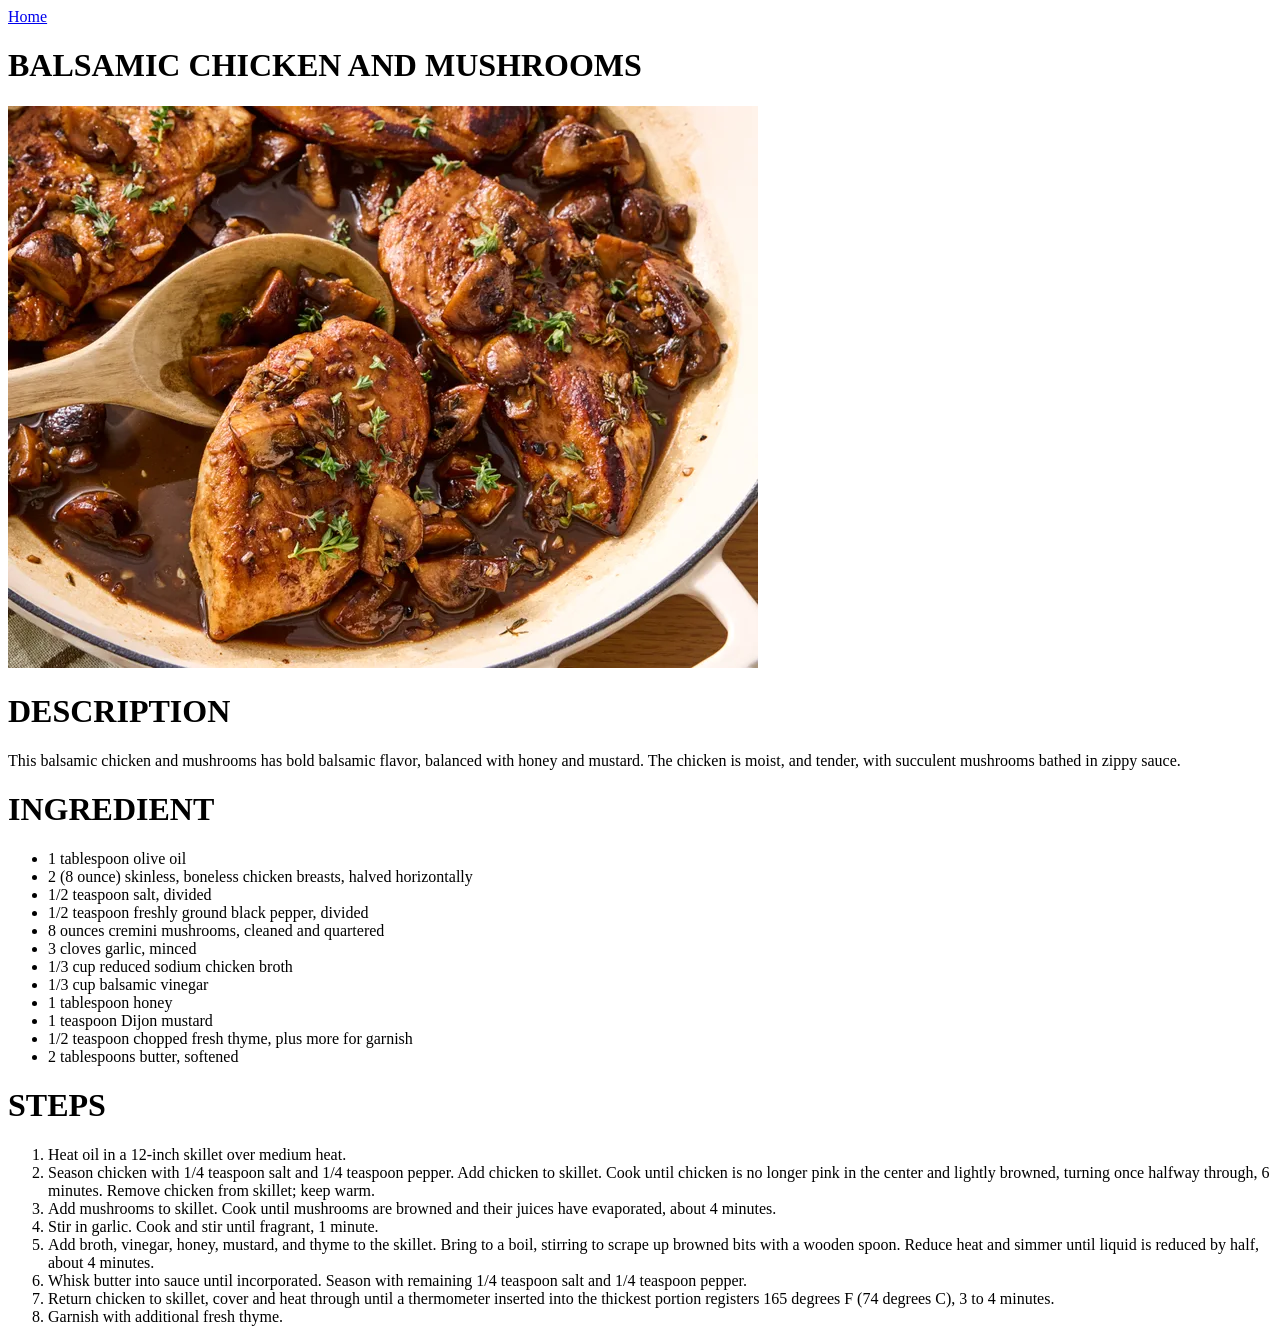
==== recipes/balsamicchicken.html @ a2aae835 "MADE USE OF SIMPLE HTML KNOWLEDGE This is a simple application of all that I learnt from the Odin Pr" ====
<!doctype html>
<html lang="en">
  <head>
    <meta charset="UTF-8" />
    <meta name="viewport" content="width=device-width, initial-scale=1.0" />
    <title>Balsamic Chicken and Mushrooms</title>
  </head>
  <body>
    <div class="sh">
      <a href="../index.html" target="_self">Home</a> <br />
      <h1>BALSAMIC CHICKEN AND MUSHROOMS</h1>
      <img
        src="../imgs\balsamic-chicken-and-mushrooms.webp"
        alt="image of balsamic chicken and mushrooms"
      />
    </div>
    <div class="bc-d">
      <h1>DESCRIPTION</h1>
      <p>
        This balsamic chicken and mushrooms has bold balsamic flavor, balanced
        with honey and mustard. The chicken is moist, and tender, with succulent
        mushrooms bathed in zippy sauce.
      </p>
    </div>
    <div class="bc-i">
      <h1>INGREDIENT</h1>
      <ul>
        <li>1 tablespoon olive oil</li>
        <li>
          2 (8 ounce) skinless, boneless chicken breasts, halved horizontally
        </li>
        <li>1/2 teaspoon salt, divided</li>
        <li>1/2 teaspoon freshly ground black pepper, divided</li>
        <li>8 ounces cremini mushrooms, cleaned and quartered</li>
        <li>3 cloves garlic, minced</li>
        <li>1/3 cup reduced sodium chicken broth</li>
        <li>1/3 cup balsamic vinegar</li>
        <li>1 tablespoon honey</li>
        <li>1 teaspoon Dijon mustard</li>
        <li>1/2 teaspoon chopped fresh thyme, plus more for garnish</li>
        <li>2 tablespoons butter, softened</li>
      </ul>
    </div>

    <div class="bc-s">
      <h1>STEPS</h1>
      <ol>
        <li>Heat oil in a 12-inch skillet over medium heat.</li>
        <li>
          Season chicken with 1/4 teaspoon salt and 1/4 teaspoon pepper. Add
          chicken to skillet. Cook until chicken is no longer pink in the center
          and lightly browned, turning once halfway through, 6 minutes. Remove
          chicken from skillet; keep warm.
        </li>
        <li>
          Add mushrooms to skillet. Cook until mushrooms are browned and their
          juices have evaporated, about 4 minutes.
        </li>
        <li>Stir in garlic. Cook and stir until fragrant, 1 minute.</li>
        <li>
          Add broth, vinegar, honey, mustard, and thyme to the skillet. Bring to
          a boil, stirring to scrape up browned bits with a wooden spoon. Reduce
          heat and simmer until liquid is reduced by half, about 4 minutes.
        </li>
        <li>
          Whisk butter into sauce until incorporated. Season with remaining 1/4
          teaspoon salt and 1/4 teaspoon pepper.
        </li>
        <li>
          Return chicken to skillet, cover and heat through until a thermometer
          inserted into the thickest portion registers 165 degrees F (74 degrees
          C), 3 to 4 minutes.
        </li>
        <li>Garnish with additional fresh thyme.</li>
      </ol>
    </div>
  </body>
</html>
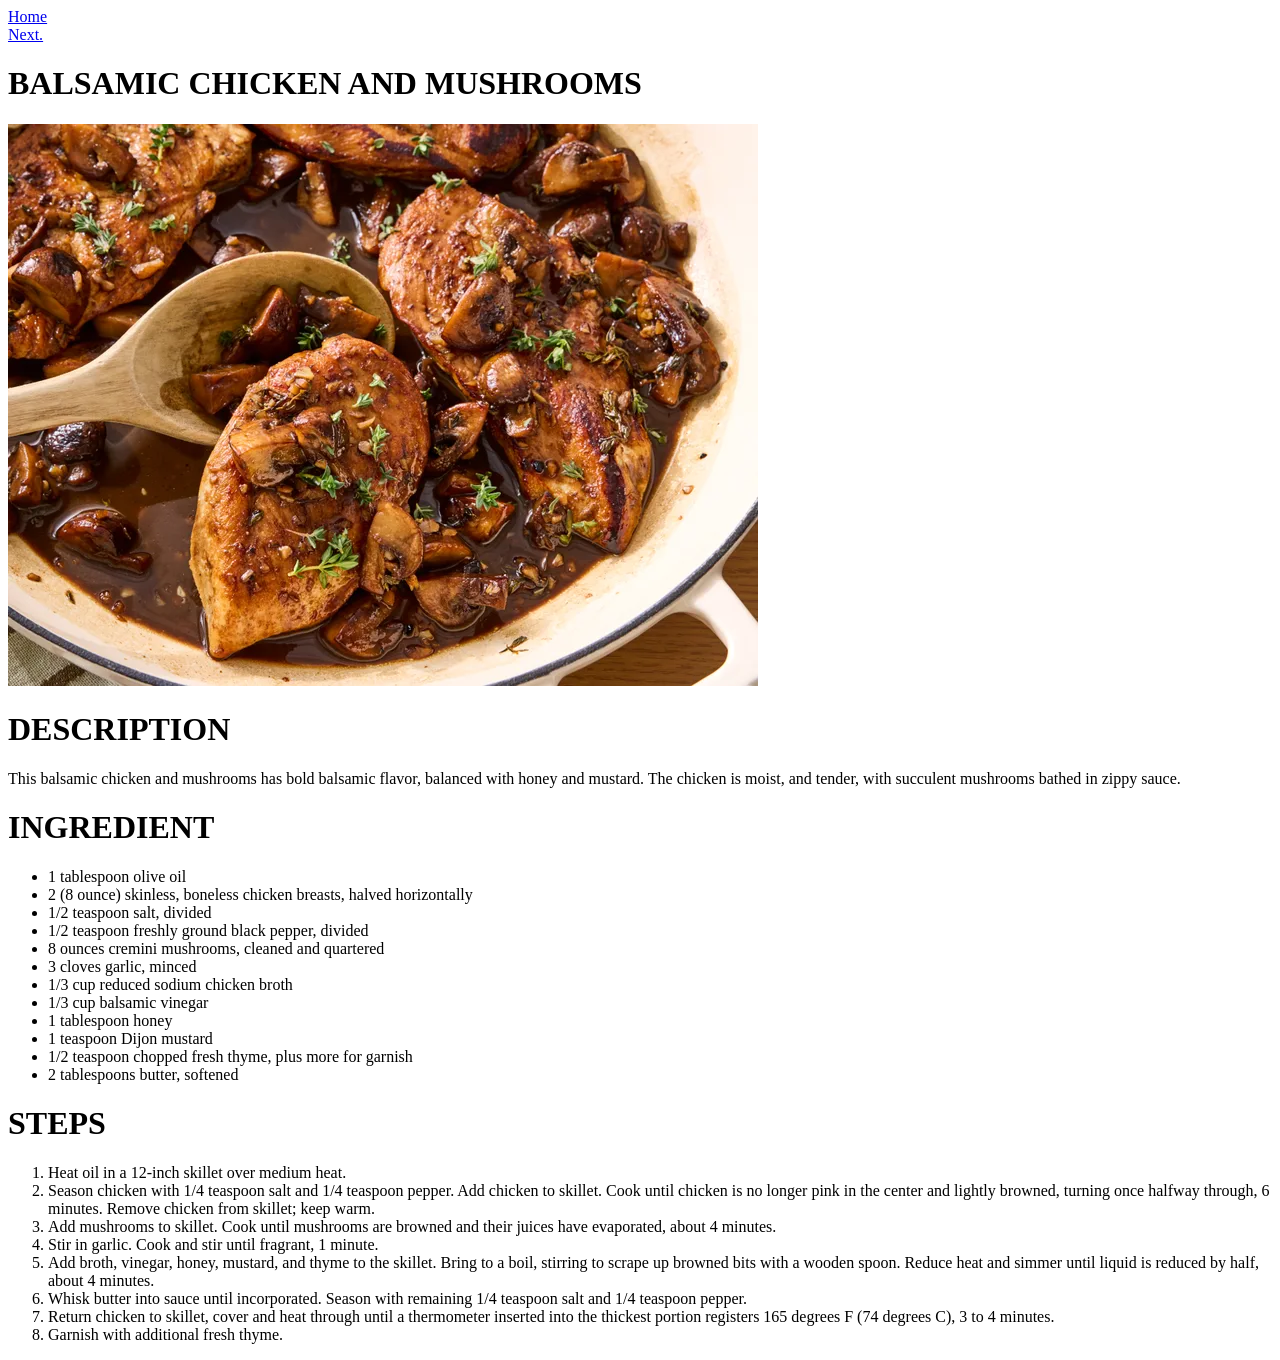
==== commit 0b83e77d: "ADDING THE NEXT LINK I added a link called "Next" that moves over to the next page for easy access f" ====
--- a/recipes/balsamicchicken.html
+++ b/recipes/balsamicchicken.html
@@ -8,6 +8,7 @@
   <body>
     <div class="sh">
       <a href="../index.html" target="_self">Home</a> <br />
+      <a href="../recipes\specialfriedrice.html">Next.</a>
       <h1>BALSAMIC CHICKEN AND MUSHROOMS</h1>
       <img
         src="../imgs\balsamic-chicken-and-mushrooms.webp"
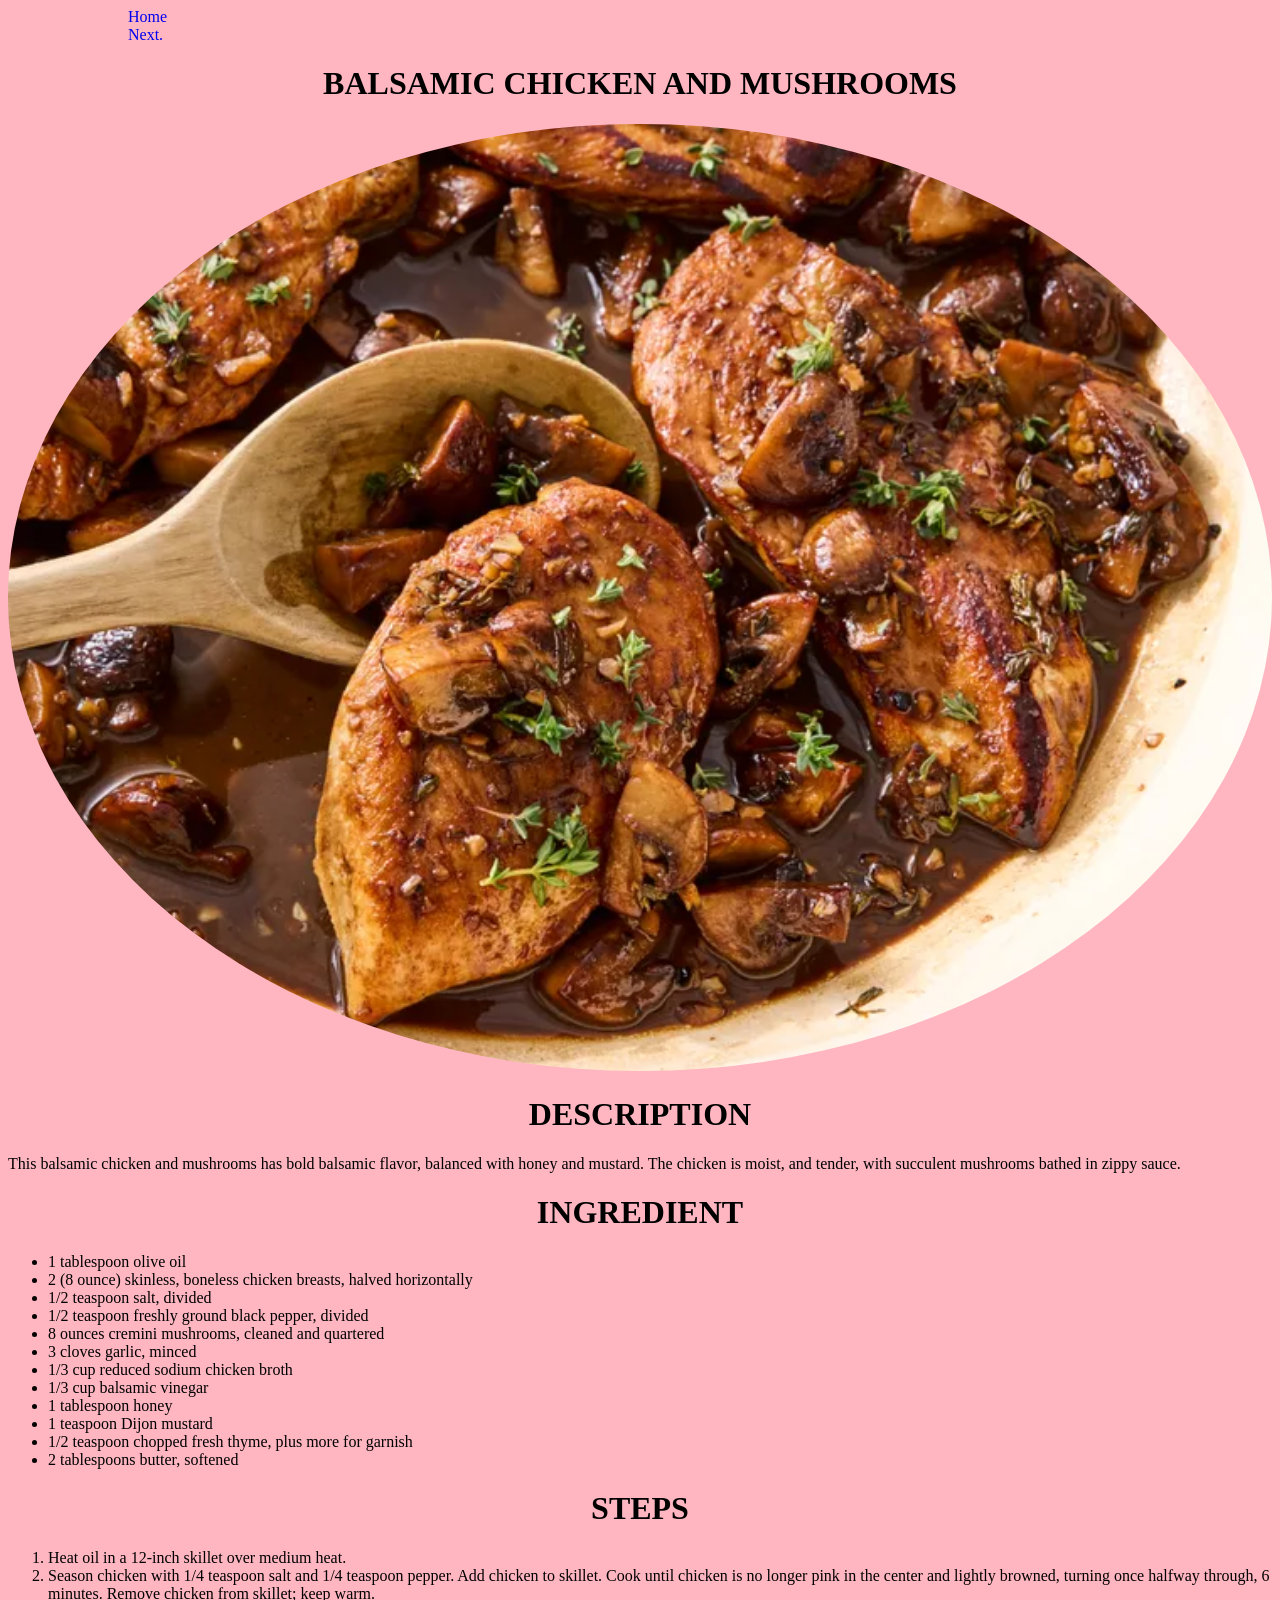
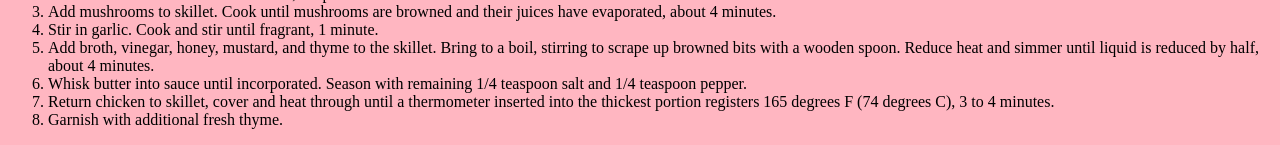
==== commit 9635842c: "ADDING css I added a bit of css from all that I learnt from TOP" ====
--- a/recipes/balsamicchicken.html
+++ b/recipes/balsamicchicken.html
@@ -4,6 +4,7 @@
     <meta charset="UTF-8" />
     <meta name="viewport" content="width=device-width, initial-scale=1.0" />
     <title>Balsamic Chicken and Mushrooms</title>
+    <link rel="stylesheet" href="../style.css">
   </head>
   <body>
     <div class="sh">
--- a/style.css
+++ b/style.css
@@ -0,0 +1,45 @@
+html {
+  background-color: lightpink;
+  font-family: cursive;
+  display: block;
+}
+.index,
+link {
+  text-align: center;
+}
+/* li{
+    list-style: none;
+    
+} */
+h1 {
+  text-align: center;
+}
+img {
+  width: 100%;
+  height: auto;
+  border-radius: 100%;
+}
+.list,
+one {
+  list-style: none;
+}
+a {
+  text-decoration: none;
+}
+
+.list li {
+  padding: 20px;
+  margin: 100px;
+  background-color: rgb(245, 160, 174);
+}
+/* .sh a{
+     outline: 2px solid red;
+   background-color: rgb(243, 137, 154);
+     padding: 8px;
+     margin: 20px;
+} */
+.sh a {
+  /* outline: 2px solid red; */
+  margin: 100px;
+  padding: 20px;
+}
